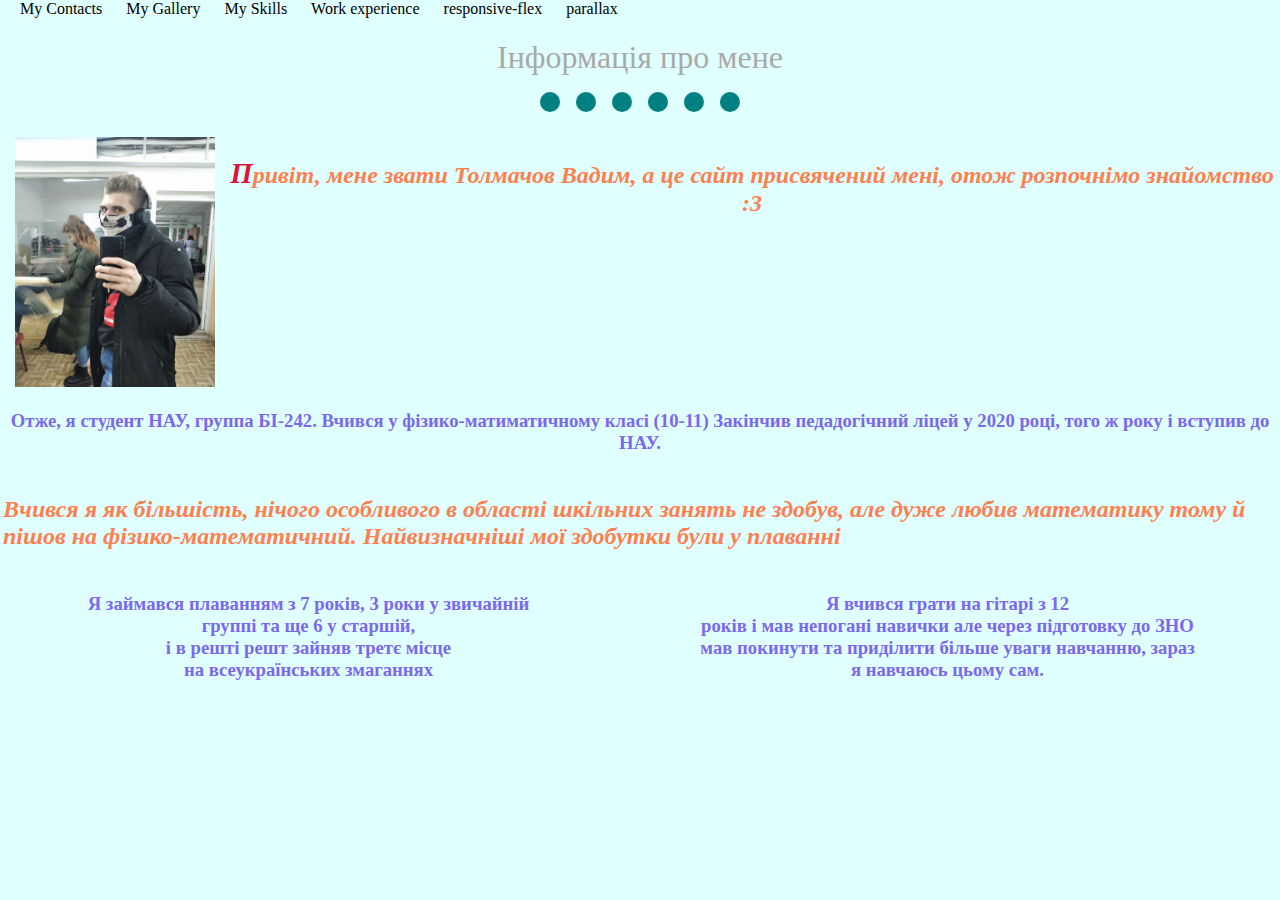
==== index.html @ 1869778d "Rename Моё_Величиство.html to index.html" ====
<!DOCTYPE html>
<html lang="en" dir="ltr">

<head>
  <meta charset="utf-8">
  <title="Персональна сторінка">
    </title>
  <link rel="stylesheet" href="stylefile.css">
</head>
<body style="margin:0;">
  <style>
    hr {
      border: none;
      border-top: 20px dotted teal;
      align: center;
      width: 200px;
    }
    h2 {
      font-style: italic;
      color: #FF7F50;
    }
  </style>
  <a href="Contacts.html">My Contacts</a>
  <a href="Gallery.html">My Gallery</a>
  <a href="Skills.html">My Skills</a>
  <a href="WorkExperience.html">Work experience</a>
  <a href="responsive-flex.html">responsive-flex</a>
  <a href="parallax.html">parallax</a>
  <h1 align="center">
    Інформація про мене
    <hr>
  </h1>

  <table WIDTH=100%>

    <tr align='center'>
      <td colspan="2">
        <img src="фоточки\2.jpg" align="left" vspace="-10" hspace="12" alt="me">
        <h2 align='center'>
          <span style="color:#DC143C; font-size:120%">П</span>ривіт, мене звати Толмачов Вадим, а це сайт присвячений мені, отож розпочнімо знайомство :3
        </h2>
      </td>
    </tr>

    <tr align='center'>
      <td colspan="2">
        <h3 align='center'>Отже, я студент НАУ, группа БІ-242. Вчився у фізико-матиматичному класі (10-11)
          Закінчив педадогічний ліцей у 2020 році, того ж року і вступив до НАУ.</h3>
      </td>
    </tr>

    <tr>
      <td colspan="2">
        <div id="flex-container">
        <span class="box10">
        <h2 text-align='center'>
          Вчився я як більшість, нічого особливого в області шкільних занять не здобув,
          але дуже любив математику тому й пішов на фізико-математичний.
          Найвизначніші мої здобутки були у плаванні</h2>
        </span>
        </div>
      </td>
    </tr>

    <tr>
      <td align='center'>
        <div id="flex-container">
        <span class="box10">
        <h3>Я займався плаванням з 7 років, 3 роки у звичайній<br>
          группі та ще 6 у старшій,<br>
          і в решті решт зайняв третє
          місце<br> на всеукраїнських змаганнях</h3>
        </span>
        </div>
      </td>
      <td align='center'>
        <div id="flex-container">
        <span class="box10">
        <h3>Я вчився грати на гітарі з 12 <br>
          років і мав непогані навички але через підготовку до ЗНО<br>
          мав покинути та приділити більше уваги навчанню, зараз<br>
          я навчаюсь цьому сам.
        </h3>
      </span>
      </div>
      </td>
    </tr>

  </table>
</body>

</html>
---- stylefile.css ----
h3{
  color: #7B68EE;
}
h1{
  color: #A9A9A9;
  font-family: fantasy;
  font-weight: 100;
}
li {
  border: 2px solid blue;
  padding: .5em;
}
a{
  text-decoration:none;
  margin-left: 20px;
  color: black;
}
body{
  background-color:#E0FFFF
}
img{
  height: 250px;
  width: 200px;
}
#flex-container {
  display: flex;
  justify-content: flex-start;
}
#flex-container2 {
  display: flex;
  align-items: flex-end;
}
.box1{
  height: 200px;
  width: 200px;
}
.box2{
  height: 200px;
  width: 200px;
  margin-left: 5px;
}
.box3{
  height: 200px;
  width: 200px;
  margin-left: 5px;
}
.box4{
  height: 150px;
  width: 100px;
  background-color:#eeeff2;
  cursor:pointer;
  flex-shrink: 0;
}
.box5{
  height: 150px;
  width: 100px;
  margin-left: 10px;
  background-color:#eeeff2;
  cursor:pointer;
  flex-shrink: 0;
}
.box6{
  height: 150px;
  width: 100px;
  margin-left: 10px;
  background-color:#eeeff2;
  cursor:pointer;
  flex-shrink: 0;
}
.box7{
  height: 150px;
  width: 100px;
  margin-left: 10px;
  background-color:#eeeff2;
  cursor:pointer;
  float: left;
  flex-shrink: 0;
}
.box8{
  height: 150px;
  width: 100px;
  margin-left: 10px;
  background-color:#eeeff2;
  cursor:pointer;
  flex-shrink: 0;
}
.box9{
  height: 150px;
  width: 100px;
  background-color:#eeeff2;
  cursor:pointer;
  position: absolute;
  flex-shrink: 0;

  float: right;
  bottom: 10px;
  right: 10px;
}
.box10{
  width: 100%;

}
#hr1 {
  border: none;
  margin-top: auto;
  border-left: 10px dotted #D0D0FF;
  height:150px;
}
#hAll{
  font-size: 40px;
  margin-left:20px;
  margin-top:-150px

}
span:hover {
    background-color: #FFD700;
}
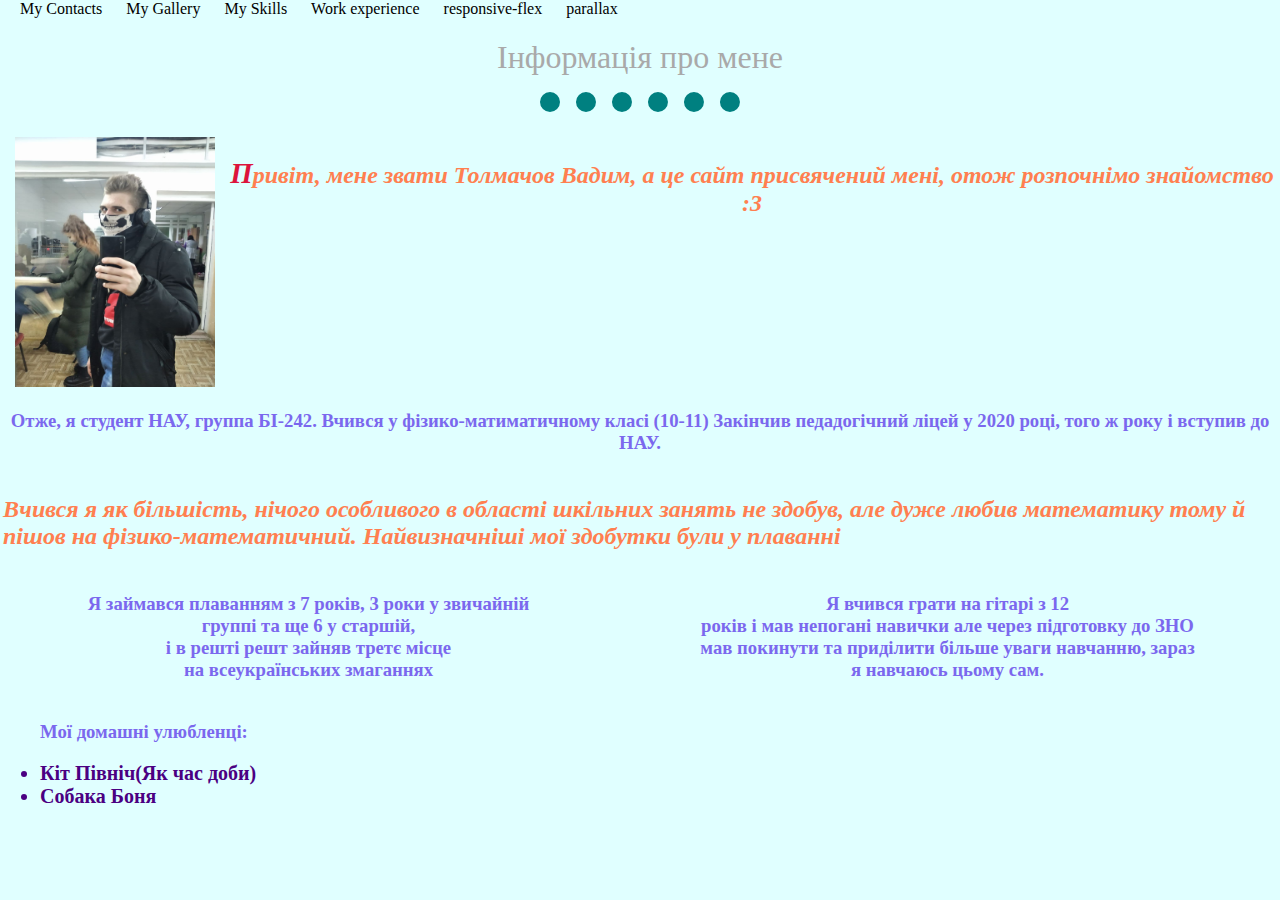
==== commit f3bdb2b4: "Rename Моё_Величиство.html to index.html" ====
--- a/index.html
+++ b/index.html
@@ -30,18 +30,16 @@
     Інформація про мене
     <hr>
   </h1>
-
   <table WIDTH=100%>
-
     <tr align='center'>
       <td colspan="2">
         <img src="фоточки\2.jpg" align="left" vspace="-10" hspace="12" alt="me">
         <h2 align='center'>
-          <span style="color:#DC143C; font-size:120%">П</span>ривіт, мене звати Толмачов Вадим, а це сайт присвячений мені, отож розпочнімо знайомство :3
+          <span style="color:#DC143C; font-size:120%">П</span>ривіт, мене звати Толмачов Вадим,
+          а це сайт присвячений мені, отож розпочнімо знайомство :3
         </h2>
       </td>
     </tr>
-
     <tr align='center'>
       <td colspan="2">
         <h3 align='center'>Отже, я студент НАУ, группа БІ-242. Вчився у фізико-матиматичному класі (10-11)
@@ -85,8 +83,12 @@
       </div>
       </td>
     </tr>
-
   </table>
+  <ul id="pets">
+    <h3>Мої домашні улюбленці: </h3>
+     <li class="cat">Кіт Північ(Як час доби)</li>
+     <li>Собака Боня</li>
+  </ul>
 </body>
 
 </html>
--- a/stylefile.css
+++ b/stylefile.css
@@ -6,9 +6,20 @@
   font-family: fantasy;
   font-weight: 100;
 }
-li {
-  border: 2px solid blue;
-  padding: .5em;
+ul#pets li{
+  font-size: 20px;
+  font-weight: bold;
+  color: #4B0082;
+}
+.cat{
+  font-size: 10px;
+  font-weight: lighter;
+  color: red;
+}
+.tableclass{
+  border: 2px;
+  background-color: #EE82EE;
+  align: center;
 }
 a{
   text-decoration:none;
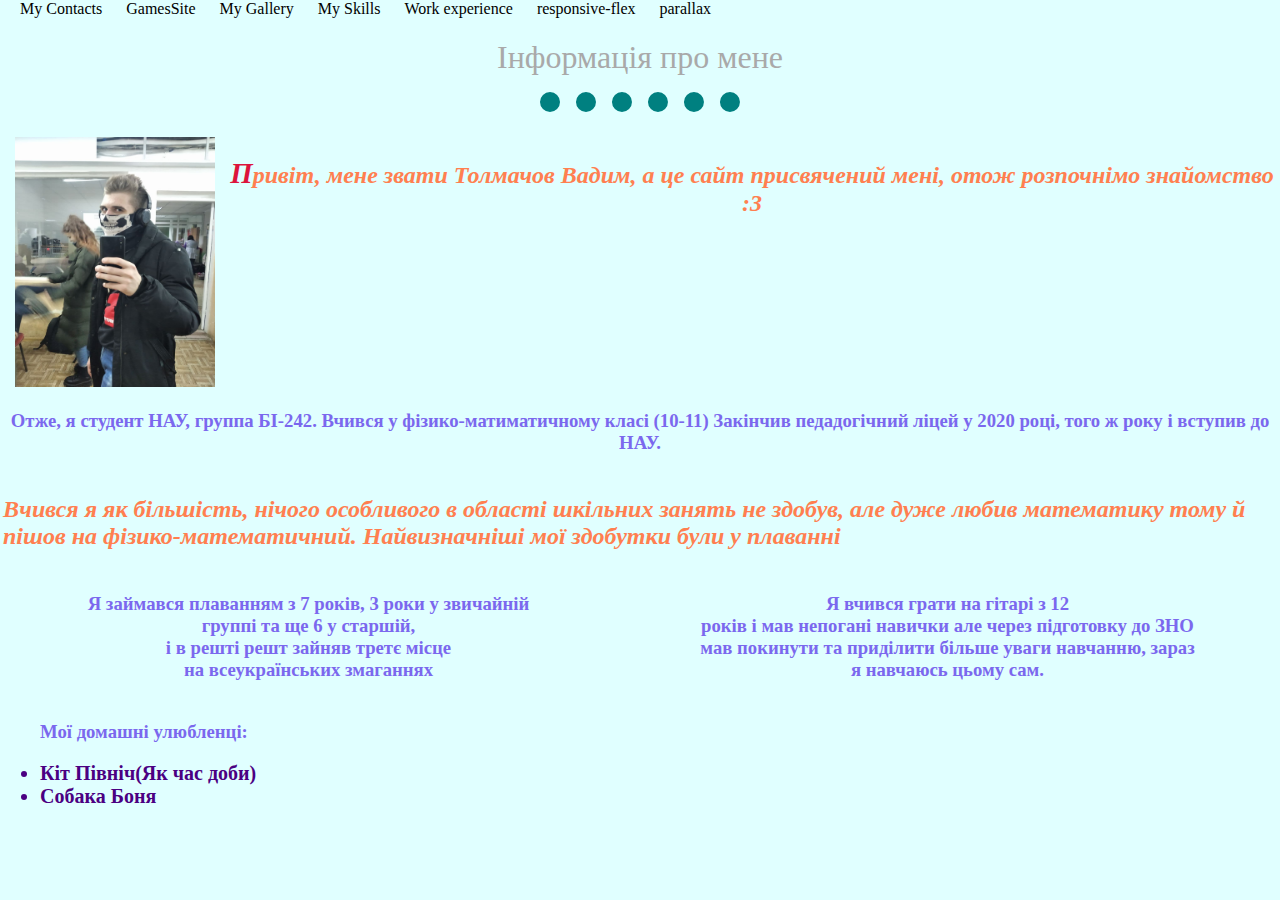
==== commit e0a6903f: "Rename Моё_Величиство.html to index.html" ====
--- a/index.html
+++ b/index.html
@@ -21,6 +21,7 @@
     }
   </style>
   <a href="Contacts.html">My Contacts</a>
+  <a href="GamesSite.html">GamesSite</a>
   <a href="Gallery.html">My Gallery</a>
   <a href="Skills.html">My Skills</a>
   <a href="WorkExperience.html">Work experience</a>
